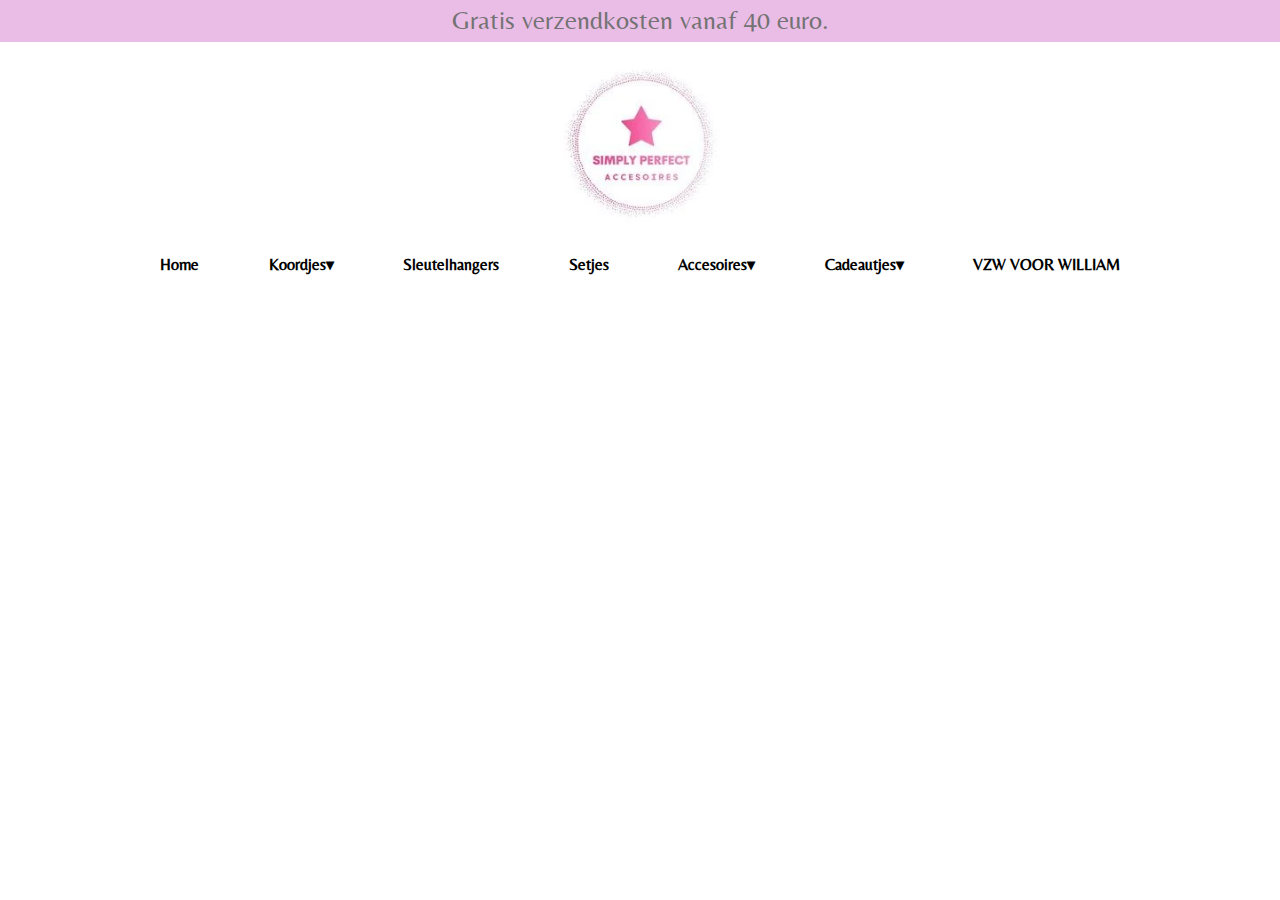
==== index.html @ ce41056e "Made very basic header, needs functionality still" ====
<!DOCTYPE html>
<html lang="en">
<head>
    <meta charset="UTF-8">
    <title>Simply Perfect Accesoires</title>
    <script src="assets/js/header.js" defer></script>
    <script src="assets/js/dropdown.js" defer></script>

    <link rel="stylesheet" href="https://fonts.googleapis.com/css?family=Belleza">
    <link rel="stylesheet" href="assets/css/reset.css">
    <link rel="stylesheet" href="assets/css/header.css">
</head>
<body>
    <header></header>
</body>
</html>
---- assets/css/header.css ----
header {
    display: flex;
    flex-direction: column;
    justify-content: center;
    align-items: center;
}

nav {
    display: flex;
    flex-direction: row;
    justify-content: space-between;
    width: 75vw;
    font-weight: bold;
    font-family: Belleza, sans-serif;
}

nav:hover, label:hover {
    cursor: pointer;
}

header > p {
    background-color: #eabde6;
    color: #737373;
    font-family: Belleza, sans-serif;
    font-size: 1.6rem;
    padding: 0.5rem;
    text-align: center;
    width: 100vw;
}

header img {
    width: 13vw;
    height: auto;
    margin: 1rem;
}

header ul {
    margin-top: 0.5rem;
    display: none;
}

span::after {
    font-family: Times, serif;
    content: "▾";
}

.dropDown {
    display: flex;
    flex-direction: column;
}
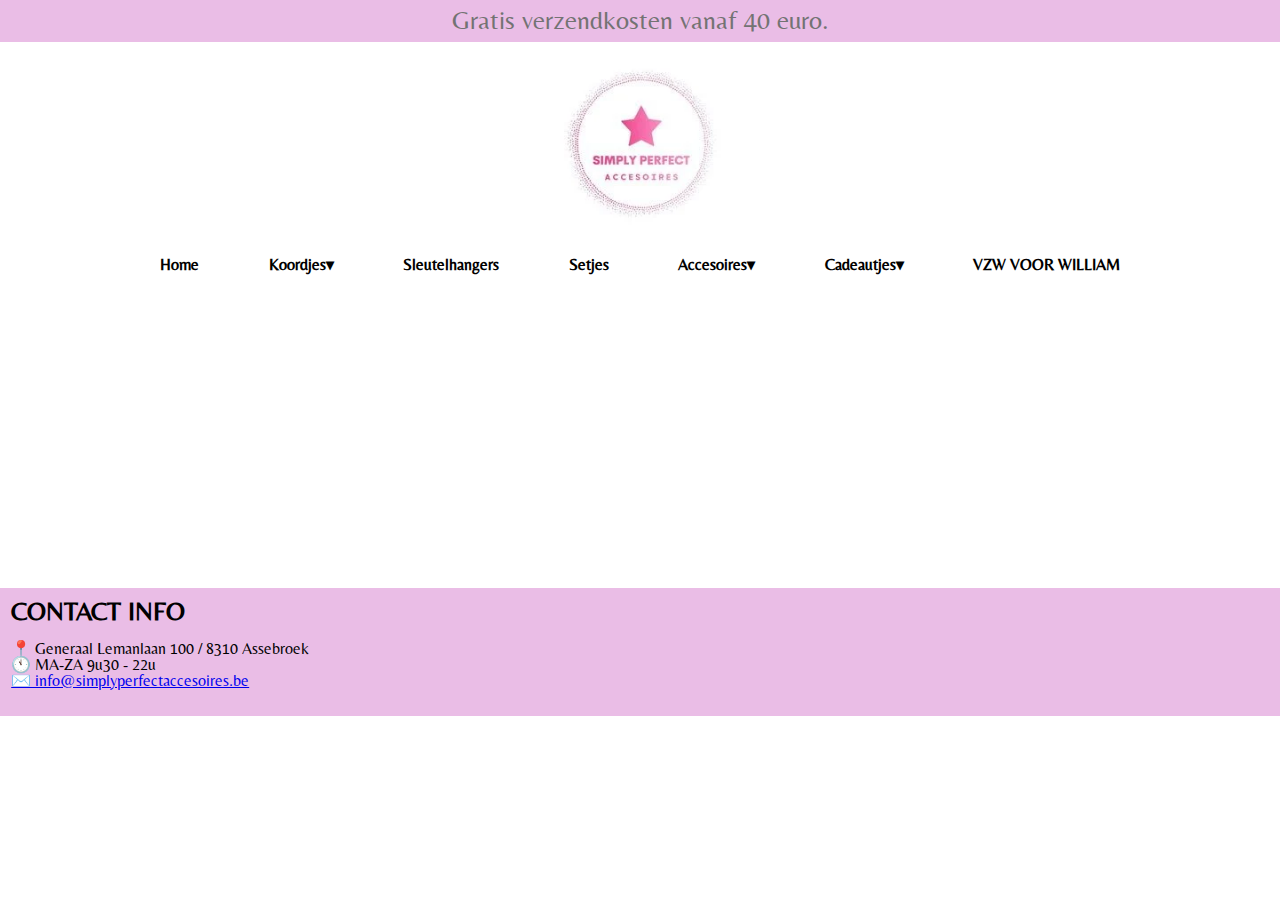
==== commit 009f33e3: "Made first part of footer" ====
--- a/index.html
+++ b/index.html
@@ -4,13 +4,18 @@
     <meta charset="UTF-8">
     <title>Simply Perfect Accesoires</title>
     <script src="assets/js/header.js" defer></script>
+    <script src="assets/js/footer.js" defer></script>
     <script src="assets/js/dropdown.js" defer></script>
 
     <link rel="stylesheet" href="https://fonts.googleapis.com/css?family=Belleza">
     <link rel="stylesheet" href="assets/css/reset.css">
+    <link rel="stylesheet" href="assets/css/index.css">
     <link rel="stylesheet" href="assets/css/header.css">
+    <link rel="stylesheet" href="assets/css/footer.css">
 </head>
 <body>
     <header></header>
+    <section id="main"></section>
+    <footer></footer>
 </body>
 </html>--- a/assets/css/index.css
+++ b/assets/css/index.css
@@ -0,0 +1,3 @@
+#main {
+    min-height: 35vh;
+}--- a/assets/css/header.css
+++ b/assets/css/header.css
@@ -39,7 +39,7 @@
     display: none;
 }
 
-span::after {
+header span::after {
     font-family: Times, serif;
     content: "▾";
 }
--- a/assets/css/footer.css
+++ b/assets/css/footer.css
@@ -0,0 +1,15 @@
+footer {
+    background-color: #eabde6;
+    font-family: Belleza, sans-serif;
+    padding: 0.7rem;
+}
+
+footer h1 {
+    font-weight: bold;
+    font-size: 1.6rem;
+}
+
+#contactInfo {
+    display: flex;
+    flex-direction: column;
+}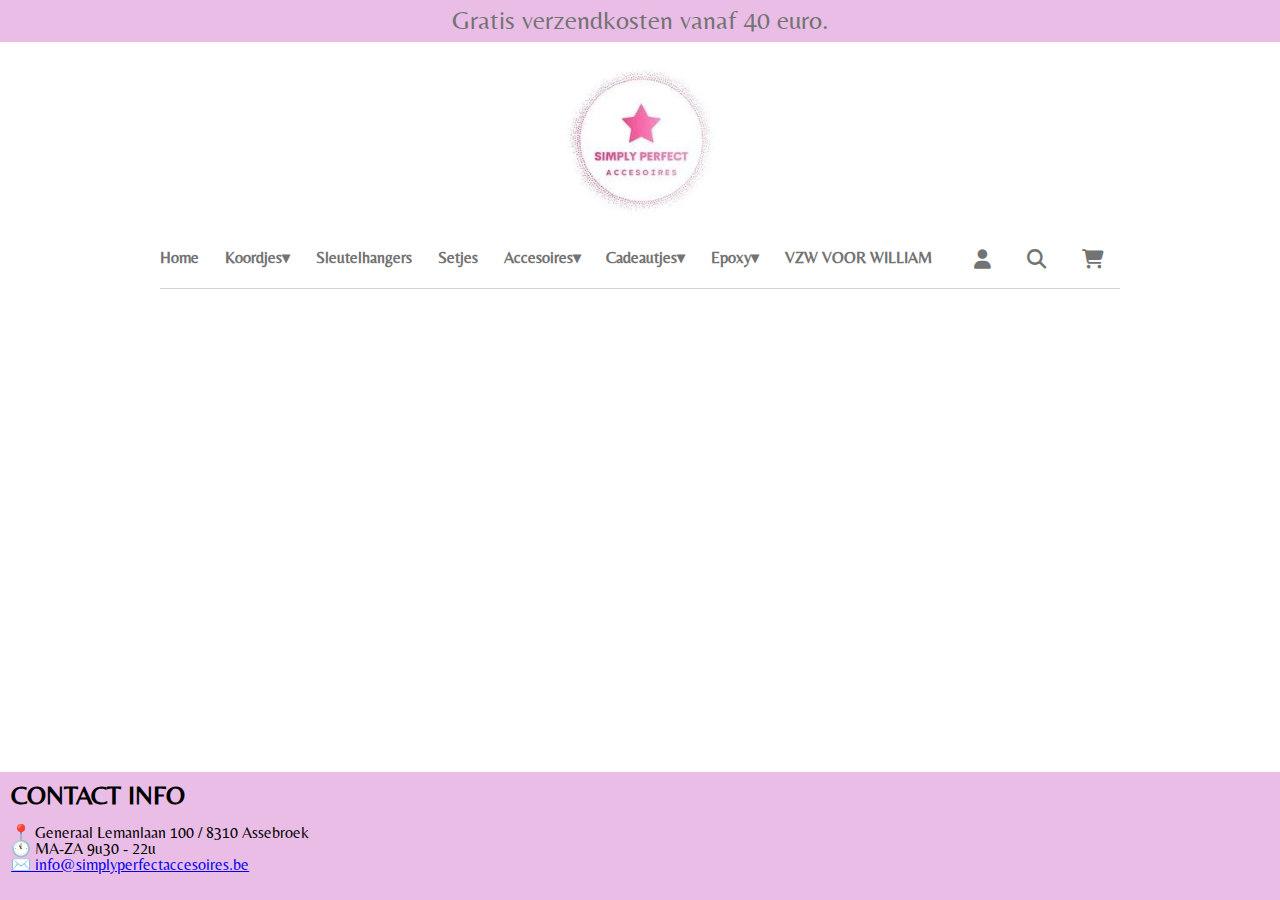
==== commit f1178f98: "Added font awesome icons to navbar" ====
--- a/index.html
+++ b/index.html
@@ -12,6 +12,7 @@
     <link rel="stylesheet" href="assets/css/index.css">
     <link rel="stylesheet" href="assets/css/header.css">
     <link rel="stylesheet" href="assets/css/footer.css">
+    <link rel="stylesheet" href="https://cdnjs.cloudflare.com/ajax/libs/font-awesome/6.2.0/css/all.min.css"/>
 </head>
 <body>
     <header></header>
--- a/assets/css/header.css
+++ b/assets/css/header.css
@@ -10,8 +10,11 @@
     flex-direction: row;
     justify-content: space-between;
     width: 75vw;
+    font-family: Belleza, sans-serif;
+    color: #737373;
     font-weight: bold;
-    font-family: Belleza, sans-serif;
+    border-bottom: 0.1rem solid lightgray;
+    padding-bottom: 1.2rem;
 }
 
 nav:hover, label:hover {
@@ -29,7 +32,7 @@
 }
 
 header img {
-    width: 13vw;
+    width: 12.5vw;
     height: auto;
     margin: 1rem;
 }
@@ -37,6 +40,17 @@
 header ul {
     margin-top: 0.5rem;
     display: none;
+    position: absolute;
+    top: 1.6rem;
+    background-color: white;
+    padding: 0 0.8rem;
+    text-align: left;
+    width: max-content;
+    box-shadow: 0.2rem 0.2rem #ccc;
+}
+
+li {
+    margin: 0.5rem 0;
 }
 
 header span::after {
@@ -47,4 +61,24 @@
 .dropDown {
     display: flex;
     flex-direction: column;
+    position: relative;
+}
+
+:not(#icons).active {
+    text-decoration: underline black;
+    color: black;
+}
+
+#icons *.active {
+    text-decoration: none;
+}
+
+#icons * {
+    margin-left: 1rem;
+    margin-right: 1rem;
+    font-size: 1.2rem;
+}
+
+#icons *:hover {
+    color: black;
 }--- a/assets/css/footer.css
+++ b/assets/css/footer.css
@@ -2,6 +2,9 @@
     background-color: #eabde6;
     font-family: Belleza, sans-serif;
     padding: 0.7rem;
+    position: absolute;
+    bottom: 0;
+    width: 100vw;
 }
 
 footer h1 {
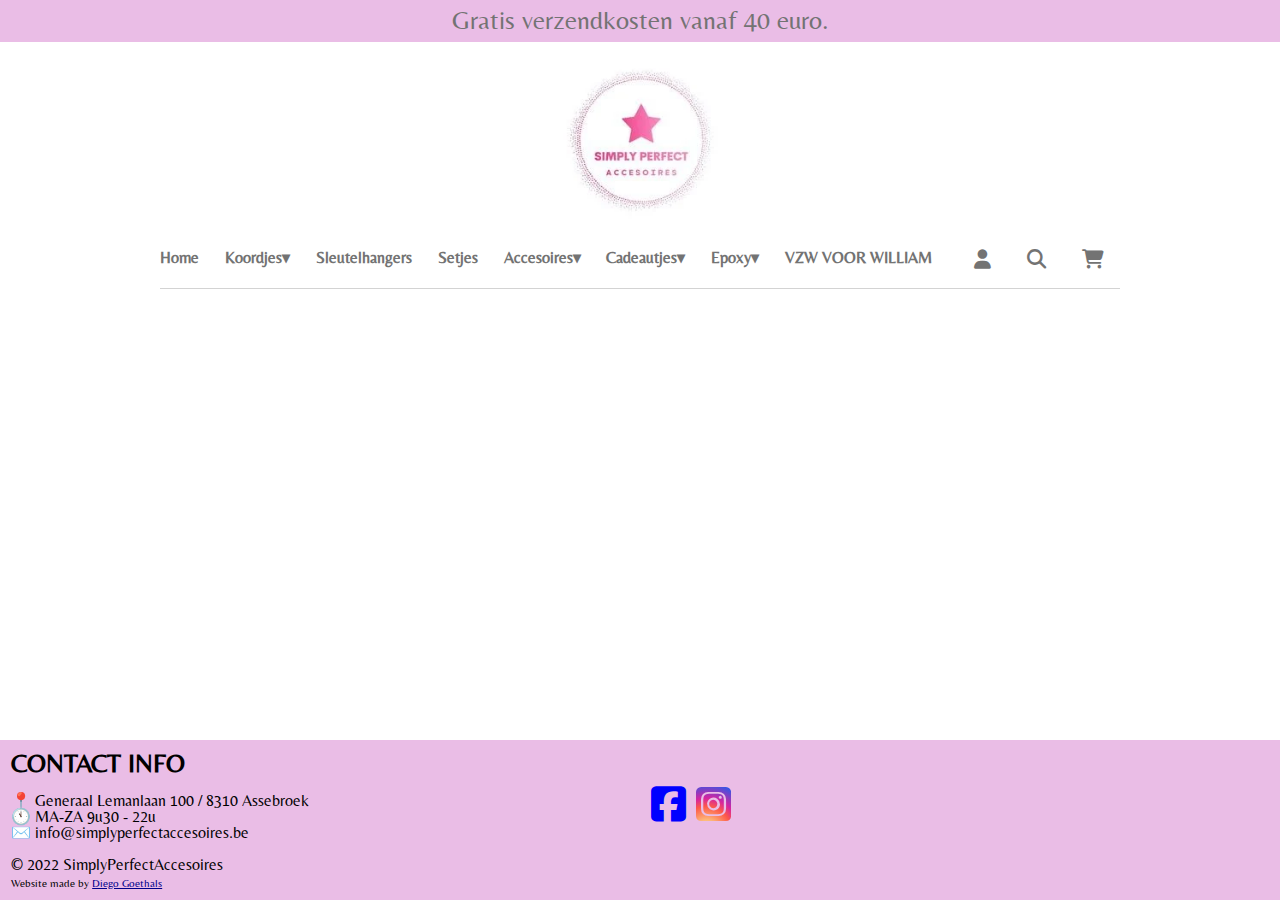
==== commit c23bb62f: "finished footer" ====
--- a/index.html
+++ b/index.html
@@ -12,6 +12,7 @@
     <link rel="stylesheet" href="assets/css/index.css">
     <link rel="stylesheet" href="assets/css/header.css">
     <link rel="stylesheet" href="assets/css/footer.css">
+    <link rel="stylesheet" href="assets/css/convention.css">
     <link rel="stylesheet" href="https://cdnjs.cloudflare.com/ajax/libs/font-awesome/6.2.0/css/all.min.css"/>
 </head>
 <body>
--- a/assets/css/footer.css
+++ b/assets/css/footer.css
@@ -5,6 +5,9 @@
     position: absolute;
     bottom: 0;
     width: 100vw;
+    display: grid;
+    grid-template-columns: repeat(2, 1fr);
+    align-items: center;
 }
 
 footer h1 {
@@ -15,4 +18,36 @@
 #contactInfo {
     display: flex;
     flex-direction: column;
+}
+
+a i {
+    background-size: cover;
+    font-size: 100%;
+}
+
+#facebook {
+    color: blue;
+    font-size: 2.5rem;
+}
+
+#instagram {
+    background: radial-gradient(circle at 30% 107%, #fdf497 0%, #fdf497 5%, #fd5949 45%, #d6249f 60%, #285AEB 90%);
+    -webkit-background-clip: text;
+    -webkit-text-fill-color: transparent;
+    font-size: 2.5rem;
+}
+
+#contributors {
+    display: flex;
+    flex-direction: column;
+}
+
+em {
+    margin-top: 0.3rem;
+    font-size: 0.7rem;
+}
+
+em a {
+    color: darkblue;
+    text-decoration: underline;
 }--- a/assets/css/convention.css
+++ b/assets/css/convention.css
@@ -0,0 +1,4 @@
+a {
+    text-decoration: none;
+    color: black;
+}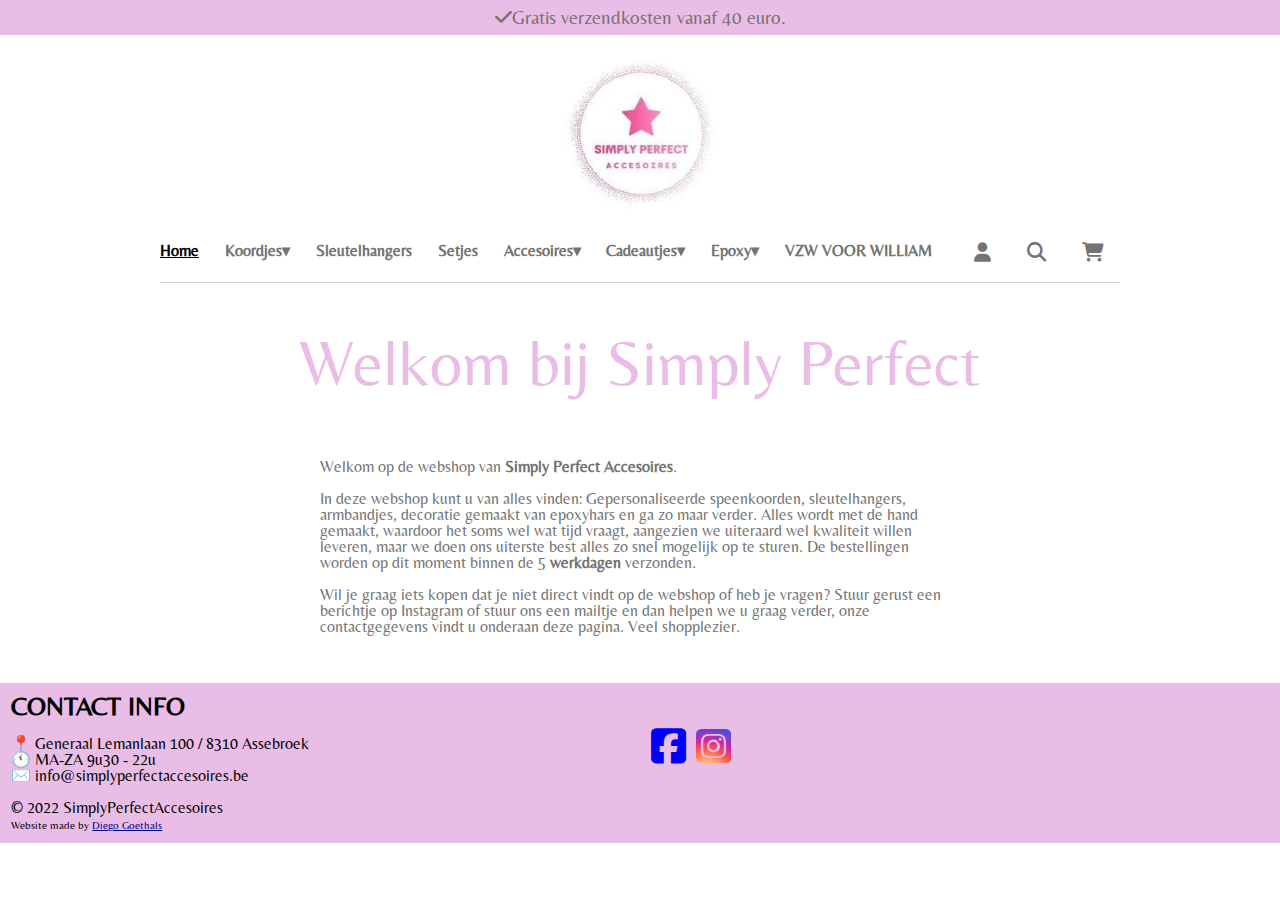
==== commit 478b5de9: "updated index page with a welcome message" ====
--- a/index.html
+++ b/index.html
@@ -17,7 +17,19 @@
 </head>
 <body>
     <header></header>
-    <section id="main"></section>
+    <section id="main">
+        <h1>Welkom bij Simply Perfect</h1>
+        <article>
+            <p>Welkom op de webshop van <b>Simply Perfect Accesoires</b>.</p>
+            <p>In deze webshop kunt u van alles vinden: Gepersonaliseerde speenkoorden, sleutelhangers, armbandjes,
+            decoratie gemaakt van epoxyhars en ga zo maar verder. Alles wordt met de hand gemaakt, waardoor het soms wel
+                wat tijd vraagt, aangezien we uiteraard wel kwaliteit willen leveren, maar we doen ons uiterste best alles
+                zo snel mogelijk op te sturen. De bestellingen worden op dit moment binnen de 5 <b>werkdagen</b> verzonden.</p>
+            <p>Wil je graag iets kopen dat je niet direct vindt op de webshop of heb je vragen? Stuur gerust een berichtje
+            op Instagram of stuur ons een mailtje en dan helpen we u graag verder, onze contactgegevens vindt u onderaan
+                deze pagina. Veel shopplezier.</p>
+        </article>
+    </section>
     <footer></footer>
 </body>
 </html>--- a/assets/css/index.css
+++ b/assets/css/index.css
@@ -1,3 +1,18 @@
-#main {
-    min-height: 35vh;
+#main h1 {
+    font-size: 4rem;
+    color: #eabde6;
+    text-align: center;
+    padding: 3rem;
+}
+
+article {
+    color: #737373;
+    text-align: left;
+    margin: 0 auto;
+    width: 50%;
+    padding-bottom: 3rem;
+}
+
+article p {
+    margin-top: 1rem;
 }--- a/assets/css/header.css
+++ b/assets/css/header.css
@@ -17,16 +17,25 @@
     padding-bottom: 1.2rem;
 }
 
+header a {
+    font-family: Belleza, sans-serif;
+    color: #737373;
+    font-weight: bold;
+    text-decoration: none;
+}
+
 nav:hover, label:hover {
     cursor: pointer;
 }
 
-header > p {
+#headerText {
+    display: flex;
+    flex-direction: row;
+    justify-content: space-evenly;
     background-color: #eabde6;
     color: #737373;
     font-family: Belleza, sans-serif;
-    font-size: 1.6rem;
-    padding: 0.5rem;
+    font-size: 1.2rem;
     text-align: center;
     width: 100vw;
 }
@@ -37,7 +46,7 @@
     margin: 1rem;
 }
 
-header ul {
+header ul:not(#headerText) {
     margin-top: 0.5rem;
     display: none;
     position: absolute;
@@ -47,10 +56,12 @@
     text-align: left;
     width: max-content;
     box-shadow: 0.2rem 0.2rem #ccc;
+    pointer-events: none;
 }
 
 li {
     margin: 0.5rem 0;
+    pointer-events: auto;
 }
 
 header span::after {
--- a/assets/css/footer.css
+++ b/assets/css/footer.css
@@ -2,8 +2,6 @@
     background-color: #eabde6;
     font-family: Belleza, sans-serif;
     padding: 0.7rem;
-    position: absolute;
-    bottom: 0;
     width: 100vw;
     display: grid;
     grid-template-columns: repeat(2, 1fr);
@@ -47,7 +45,7 @@
     font-size: 0.7rem;
 }
 
-em a {
+#diego {
     color: darkblue;
     text-decoration: underline;
 }--- a/assets/css/convention.css
+++ b/assets/css/convention.css
@@ -1,4 +1,9 @@
-a {
+a:not(header a) {
     text-decoration: none;
     color: black;
+}
+
+#main {
+    min-height: 35vh;
+    font-family: "Belleza", "sans-serif";
 }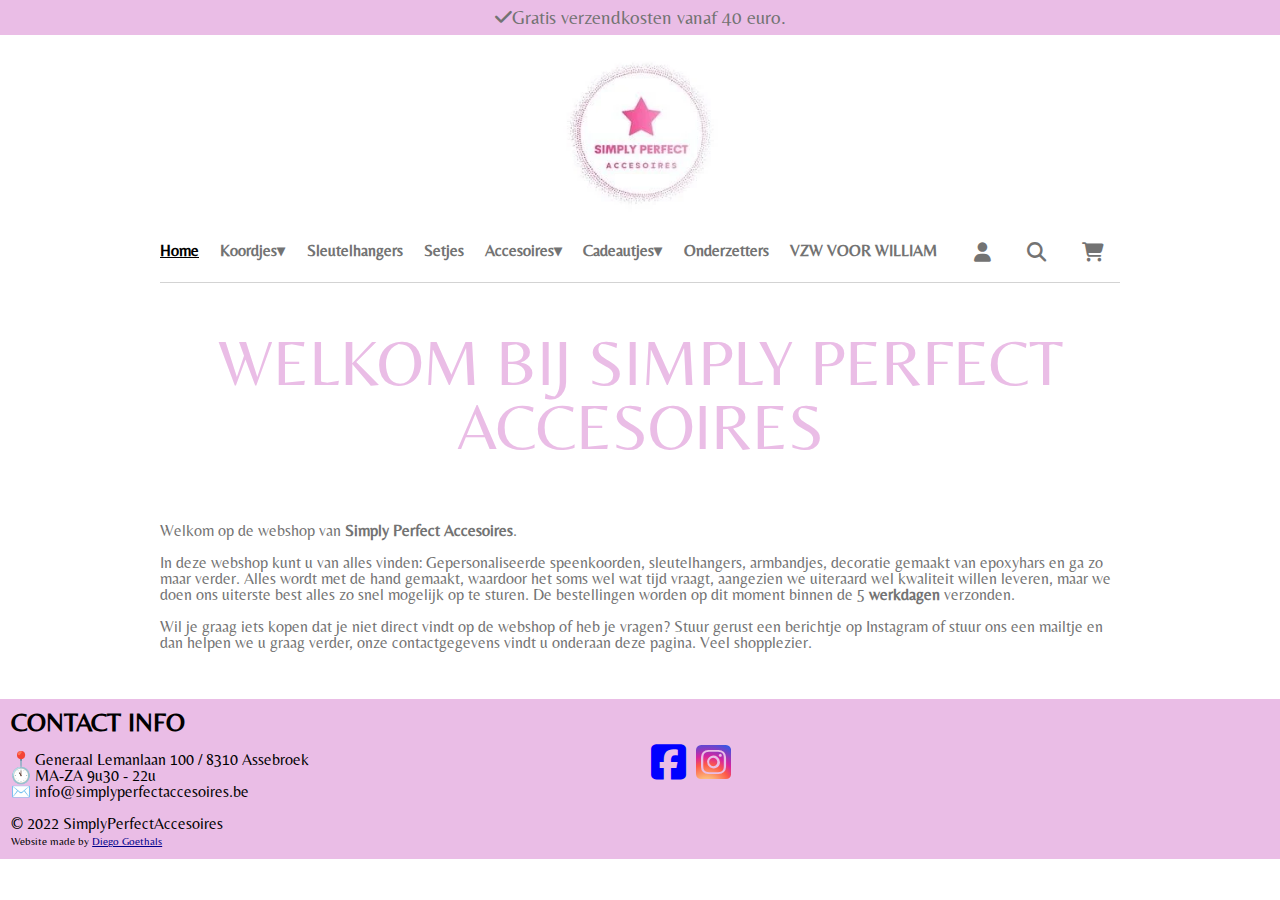
==== commit eccffc97: "Remade home page a bit" ====
--- a/index.html
+++ b/index.html
@@ -18,7 +18,7 @@
 <body>
     <header></header>
     <section id="main">
-        <h1>Welkom bij Simply Perfect</h1>
+        <h1>Welkom bij Simply Perfect Accesoires</h1>
         <article>
             <p>Welkom op de webshop van <b>Simply Perfect Accesoires</b>.</p>
             <p>In deze webshop kunt u van alles vinden: Gepersonaliseerde speenkoorden, sleutelhangers, armbandjes,
--- a/assets/css/index.css
+++ b/assets/css/index.css
@@ -3,13 +3,14 @@
     color: #eabde6;
     text-align: center;
     padding: 3rem;
+    text-transform: uppercase;
 }
 
 article {
     color: #737373;
     text-align: left;
     margin: 0 auto;
-    width: 50%;
+    width: 75%;
     padding-bottom: 3rem;
 }
 
--- a/assets/css/convention.css
+++ b/assets/css/convention.css
@@ -6,4 +6,8 @@
 #main {
     min-height: 35vh;
     font-family: "Belleza", "sans-serif";
+}
+
+body {
+    min-height: 100vh;
 }